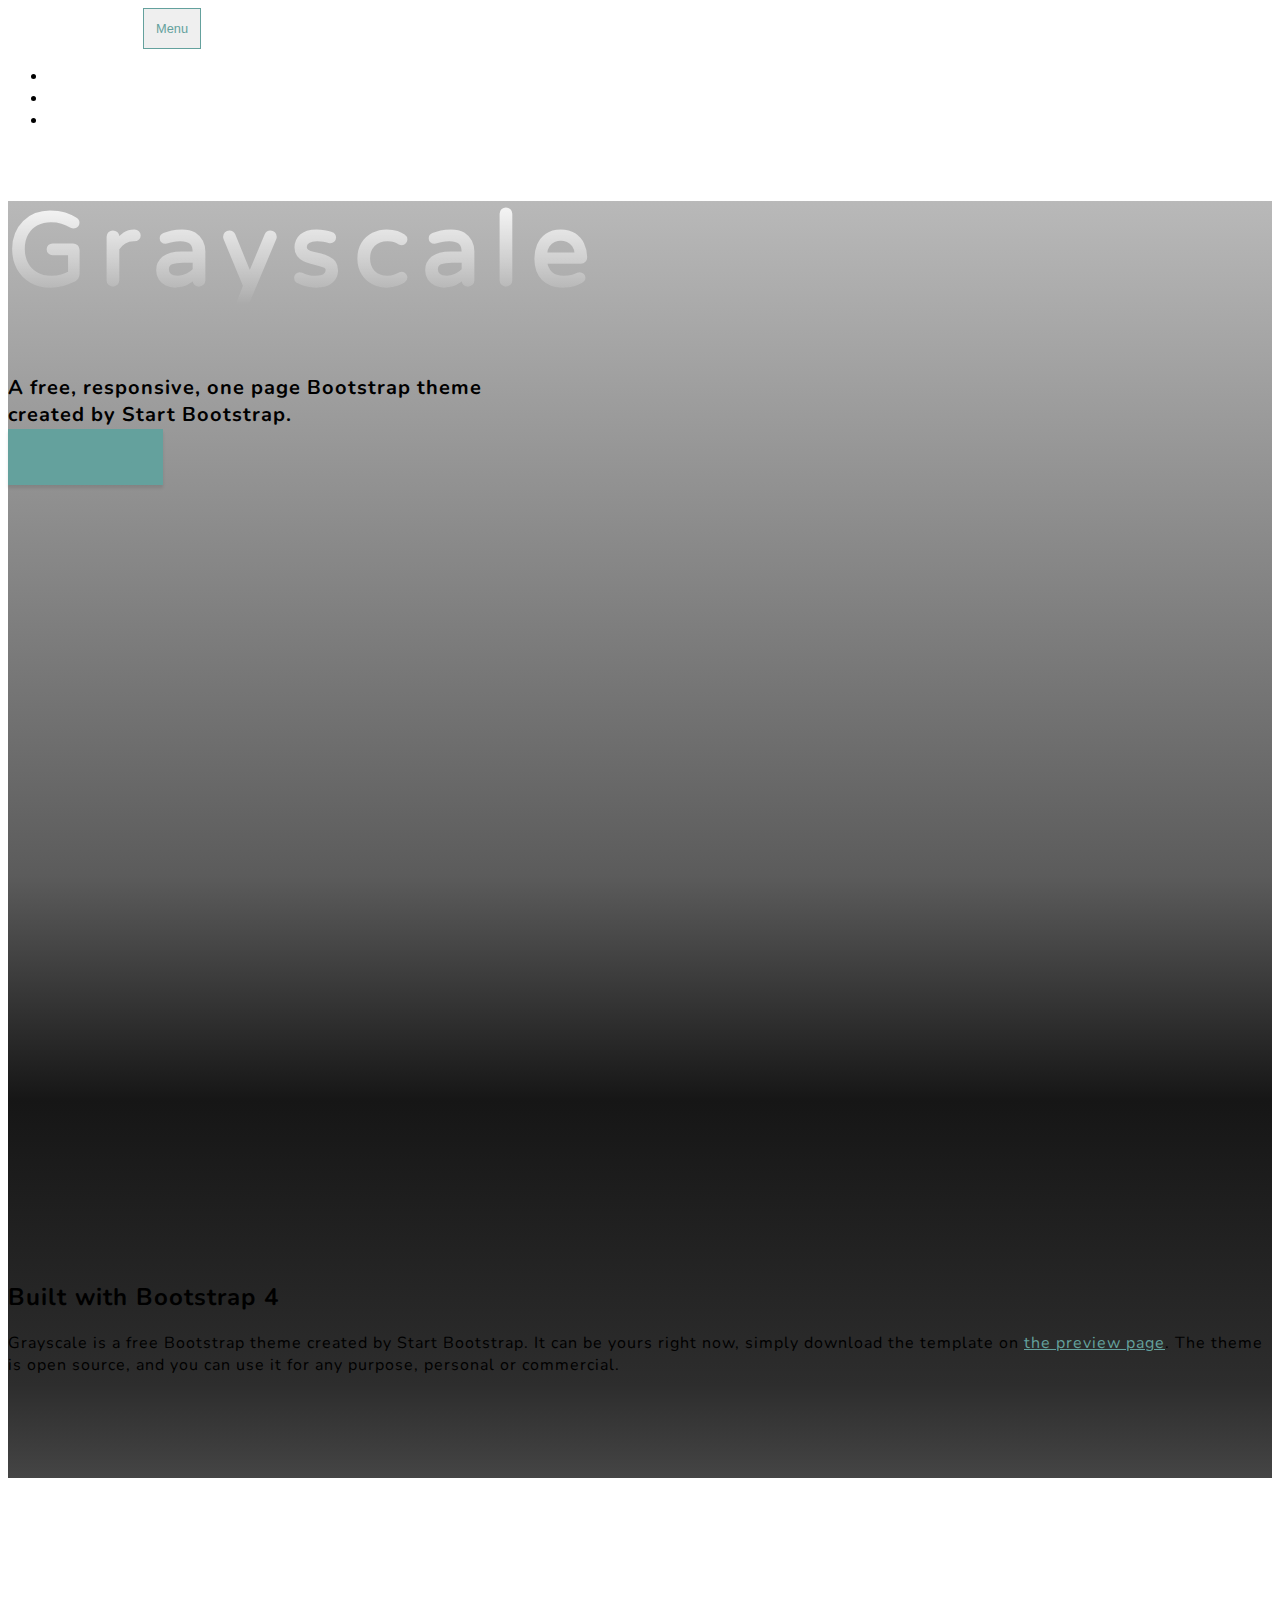
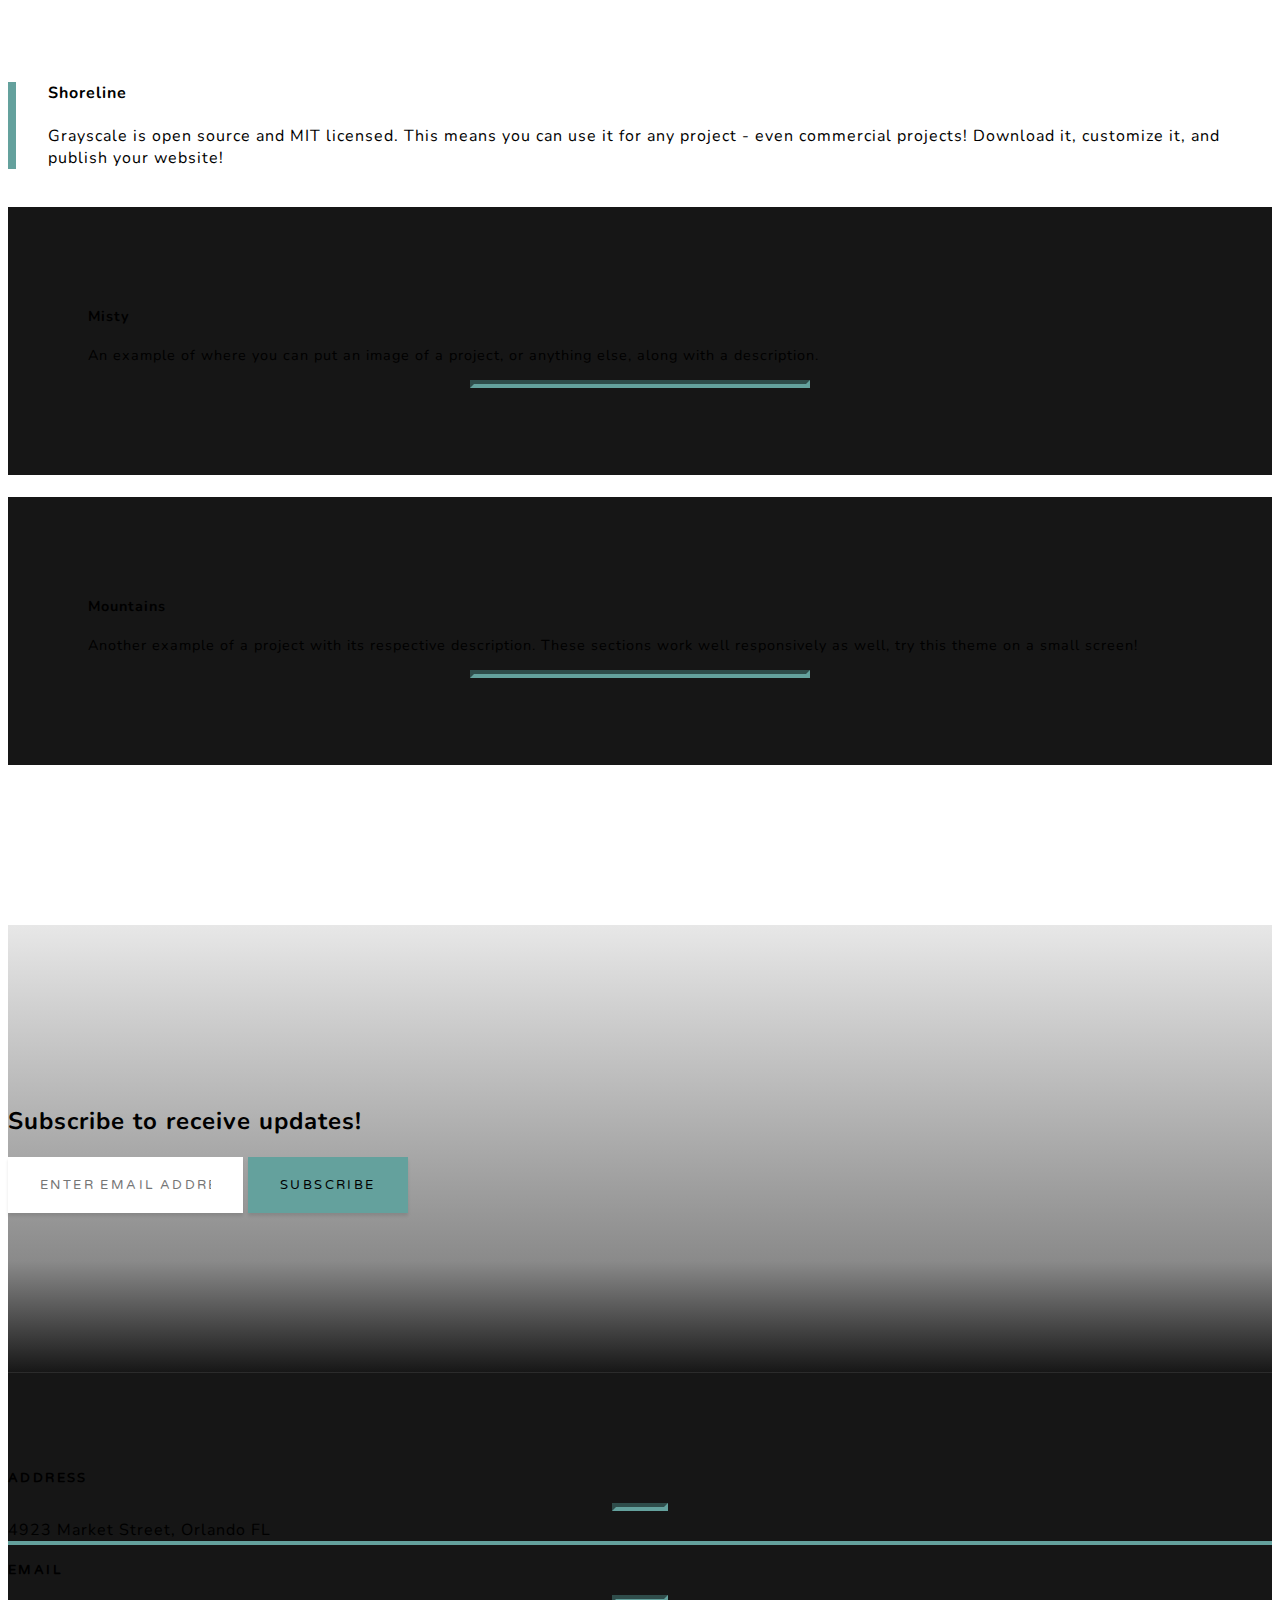
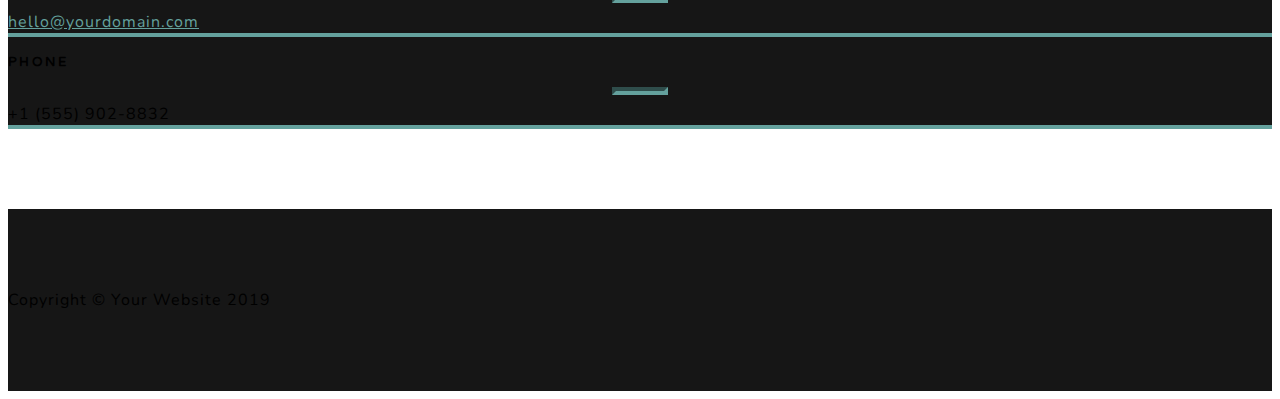
==== aboutme.html @ 0fc948c9 "Add files via upload" ====
<!DOCTYPE html>
<html lang="en">

<head>

  <meta charset="utf-8">
  <meta name="viewport" content="width=device-width, initial-scale=1, shrink-to-fit=no">
  <meta name="description" content="">
  <meta name="author" content="">

  <title>Grayscale - Start Bootstrap Theme</title>

  <!-- Bootstrap core CSS -->
  <link href="vendor/bootstrap/css/bootstrap.min.css" rel="stylesheet">

  <!-- Custom fonts for this template -->
  <link href="vendor/fontawesome-free/css/all.min.css" rel="stylesheet">
  <link href="https://fonts.googleapis.com/css?family=Varela+Round" rel="stylesheet">
  <link
    href="https://fonts.googleapis.com/css?family=Nunito:200,200i,300,300i,400,400i,600,600i,700,700i,800,800i,900,900i"
    rel="stylesheet">

  <!-- Custom styles for this template -->
  <link href="css/grayscale.min.css" rel="stylesheet">

</head>

<body id="page-top">

  <!-- Navigation -->
  <nav class="navbar navbar-expand-lg navbar-light fixed-top" id="mainNav">
    <div class="container">
      <a class="navbar-brand js-scroll-trigger" href="#page-top">Start Bootstrap</a>
      <button class="navbar-toggler navbar-toggler-right" type="button" data-toggle="collapse"
        data-target="#navbarResponsive" aria-controls="navbarResponsive" aria-expanded="false"
        aria-label="Toggle navigation">
        Menu
        <i class="fas fa-bars"></i>
      </button>
      <div class="collapse navbar-collapse" id="navbarResponsive">
        <ul class="navbar-nav ml-auto">
          <li class="nav-item">
            <a class="nav-link js-scroll-trigger" href="#about">About</a>
          </li>
          <li class="nav-item">
            <a class="nav-link js-scroll-trigger" href="#projects">Projects</a>
          </li>
          <li class="nav-item">
            <a class="nav-link js-scroll-trigger" href="#signup">Contact</a>
          </li>
        </ul>
      </div>
    </div>
  </nav>

  <!-- Header -->
  <header class="masthead">
    <div class="container d-flex h-100 align-items-center">
      <div class="mx-auto text-center">
        <h1 class="mx-auto my-0 text-uppercase">Grayscale</h1>
        <h2 class="text-white-50 mx-auto mt-2 mb-5">A free, responsive, one page Bootstrap theme created by Start
          Bootstrap.</h2>
        <a href="aboutme.html" class="btn btn-primary js-scroll-trigger">ABOUT ME</a>
      </div>
    </div>
  </header>

  <!-- About Section -->
  <section id="about" class="about-section text-center">
    <div class="container">
      <div class="row">
        <div class="col-lg-8 mx-auto">
          <h2 class="text-white mb-4">Built with Bootstrap 4</h2>
          <p class="text-white-50">Grayscale is a free Bootstrap theme created by Start Bootstrap. It can be yours right
            now, simply download the template on
            <a href="http://startbootstrap.com/template-overviews/grayscale/">the preview page</a>. The theme is open
            source, and you can use it for any purpose, personal or commercial.</p>
        </div>
      </div>
      <img src="img/ipad.png" class="img-fluid" alt="">
    </div>
  </section>

  <!-- Projects Section -->
  <section id="projects" class="projects-section bg-light">
    <div class="container">

      <!-- Featured Project Row -->
      <div class="row align-items-center no-gutters mb-4 mb-lg-5">
        <div class="col-xl-8 col-lg-7">
          <img class="img-fluid mb-3 mb-lg-0" src="img/bg-masthead.jpg" alt="">
        </div>
        <div class="col-xl-4 col-lg-5">
          <div class="featured-text text-center text-lg-left">
            <h4>Shoreline</h4>
            <p class="text-black-50 mb-0">Grayscale is open source and MIT licensed. This means you can use it for any
              project - even commercial projects! Download it, customize it, and publish your website!</p>
          </div>
        </div>
      </div>

      <!-- Project One Row -->
      <div class="row justify-content-center no-gutters mb-5 mb-lg-0">
        <div class="col-lg-6">
          <img class="img-fluid" src="img/demo-image-01.jpg" alt="">
        </div>
        <div class="col-lg-6">
          <div class="bg-black text-center h-100 project">
            <div class="d-flex h-100">
              <div class="project-text w-100 my-auto text-center text-lg-left">
                <h4 class="text-white">Misty</h4>
                <p class="mb-0 text-white-50">An example of where you can put an image of a project, or anything else,
                  along with a description.</p>
                <hr class="d-none d-lg-block mb-0 ml-0">
              </div>
            </div>
          </div>
        </div>
      </div>

      <!-- Project Two Row -->
      <div class="row justify-content-center no-gutters">
        <div class="col-lg-6">
          <img class="img-fluid" src="img/demo-image-02.jpg" alt="">
        </div>
        <div class="col-lg-6 order-lg-first">
          <div class="bg-black text-center h-100 project">
            <div class="d-flex h-100">
              <div class="project-text w-100 my-auto text-center text-lg-right">
                <h4 class="text-white">Mountains</h4>
                <p class="mb-0 text-white-50">Another example of a project with its respective description. These
                  sections work well responsively as well, try this theme on a small screen!</p>
                <hr class="d-none d-lg-block mb-0 mr-0">
              </div>
            </div>
          </div>
        </div>
      </div>

    </div>
  </section>

  <!-- Signup Section -->
  <section id="signup" class="signup-section">
    <div class="container">
      <div class="row">
        <div class="col-md-10 col-lg-8 mx-auto text-center">

          <i class="far fa-paper-plane fa-2x mb-2 text-white"></i>
          <h2 class="text-white mb-5">Subscribe to receive updates!</h2>

          <form class="form-inline d-flex">
            <input type="email" class="form-control flex-fill mr-0 mr-sm-2 mb-3 mb-sm-0" id="inputEmail"
              placeholder="Enter email address...">
            <button type="submit" class="btn btn-primary mx-auto">Subscribe</button>
          </form>

        </div>
      </div>
    </div>
  </section>

  <!-- Contact Section -->
  <section class="contact-section bg-black">
    <div class="container">

      <div class="row">

        <div class="col-md-4 mb-3 mb-md-0">
          <div class="card py-4 h-100">
            <div class="card-body text-center">
              <i class="fas fa-map-marked-alt text-primary mb-2"></i>
              <h4 class="text-uppercase m-0">Address</h4>
              <hr class="my-4">
              <div class="small text-black-50">4923 Market Street, Orlando FL</div>
            </div>
          </div>
        </div>

        <div class="col-md-4 mb-3 mb-md-0">
          <div class="card py-4 h-100">
            <div class="card-body text-center">
              <i class="fas fa-envelope text-primary mb-2"></i>
              <h4 class="text-uppercase m-0">Email</h4>
              <hr class="my-4">
              <div class="small text-black-50">
                <a href="#">hello@yourdomain.com</a>
              </div>
            </div>
          </div>
        </div>

        <div class="col-md-4 mb-3 mb-md-0">
          <div class="card py-4 h-100">
            <div class="card-body text-center">
              <i class="fas fa-mobile-alt text-primary mb-2"></i>
              <h4 class="text-uppercase m-0">Phone</h4>
              <hr class="my-4">
              <div class="small text-black-50">+1 (555) 902-8832</div>
            </div>
          </div>
        </div>
      </div>

      <div class="social d-flex justify-content-center">
        <a href="#" class="mx-2">
          <i class="fab fa-twitter"></i>
        </a>
        <a href="#" class="mx-2">
          <i class="fab fa-facebook-f"></i>
        </a>
        <a href="#" class="mx-2">
          <i class="fab fa-github"></i>
        </a>
      </div>

    </div>
  </section>

  <!-- Footer -->
  <footer class="bg-black small text-center text-white-50">
    <div class="container">
      Copyright &copy; Your Website 2019
    </div>
  </footer>


</body>

</html>
---- css/grayscale.min.css ----
/*!
 * Start Bootstrap - Grayscale v5.0.8 (https://startbootstrap.com/template-overviews/grayscale)
 * Copyright 2013-2019 Start Bootstrap
 * Licensed under MIT (https://github.com/BlackrockDigital/startbootstrap-grayscale/blob/master/LICENSE)
 */#mainNav{min-height:56px;background-color:#fff}#mainNav .navbar-toggler{font-size:80%;padding:.75rem;color:#64a19d;border:1px solid #64a19d}#mainNav .navbar-toggler:focus{outline:0}#mainNav .navbar-brand{color:#161616;font-weight:700;padding:.9rem 0}#mainNav .navbar-nav .nav-item:hover{color:fade(white,80%);outline:0;background-color:transparent}#mainNav .navbar-nav .nav-item:active,#mainNav .navbar-nav .nav-item:focus{outline:0;background-color:transparent}@media (min-width:992px){#mainNav{padding-top:0;padding-bottom:0;border-bottom:none;background-color:transparent;-webkit-transition:background-color .3s ease-in-out;transition:background-color .3s ease-in-out}#mainNav .navbar-brand{padding:.5rem 0;color:rgba(255,255,255,.5)}#mainNav .nav-link{-webkit-transition:none;transition:none;padding:2rem 1.5rem;color:rgba(255,255,255,.5)}#mainNav .nav-link:hover{color:rgba(255,255,255,.75)}#mainNav .nav-link:active{color:#fff}#mainNav.navbar-shrink{background-color:#fff}#mainNav.navbar-shrink .navbar-brand{color:#161616}#mainNav.navbar-shrink .nav-link{color:#161616;padding:1.5rem 1.5rem 1.25rem;border-bottom:.25rem solid transparent}#mainNav.navbar-shrink .nav-link:hover{color:#64a19d}#mainNav.navbar-shrink .nav-link:active{color:#467370}#mainNav.navbar-shrink .nav-link.active{color:#64a19d;outline:0;border-bottom:.25rem solid #64a19d}}.masthead{position:relative;width:100%;height:auto;min-height:35rem;padding:15rem 0;background:-webkit-gradient(linear,left top,left bottom,from(rgba(22,22,22,.3)),color-stop(75%,rgba(22,22,22,.7)),to(#161616)),url(../img/bg-masthead.jpg);background:linear-gradient(to bottom,rgba(22,22,22,.3) 0,rgba(22,22,22,.7) 75%,#161616 100%),url(../img/bg-masthead.jpg);background-position:center;background-repeat:no-repeat;background-attachment:scroll;background-size:cover}.masthead h1{font-family:'Varela Round';font-size:2.5rem;line-height:2.5rem;letter-spacing:.8rem;background:-webkit-linear-gradient(rgba(255,255,255,.9),rgba(255,255,255,0));-webkit-text-fill-color:transparent;-webkit-background-clip:text}.masthead h2{max-width:20rem;font-size:1rem}@media (min-width:768px){.masthead h1{font-size:4rem;line-height:4rem}}@media (min-width:992px){.masthead{height:100vh;padding:0}.masthead h1{font-size:6.5rem;line-height:6.5rem;letter-spacing:.8rem}.masthead h2{max-width:30rem;font-size:1.25rem}}.btn{-webkit-box-shadow:0 .1875rem .1875rem 0 rgba(0,0,0,.1)!important;box-shadow:0 .1875rem .1875rem 0 rgba(0,0,0,.1)!important;padding:1.25rem 2rem;font-family:'Varela Round';font-size:80%;text-transform:uppercase;letter-spacing:.15rem;border:0}.btn-primary{background-color:#64a19d}.btn-primary:hover{background-color:#4f837f}.btn-primary:focus{background-color:#4f837f;color:#fff}.btn-primary:active{background-color:#467370!important}.about-section{padding-top:10rem;background:-webkit-gradient(linear,left top,left bottom,from(#161616),color-stop(75%,rgba(22,22,22,.9)),to(rgba(22,22,22,.8)));background:linear-gradient(to bottom,#161616 0,rgba(22,22,22,.9) 75%,rgba(22,22,22,.8) 100%)}.about-section p{margin-bottom:5rem}.projects-section{padding:10rem 0}.projects-section .featured-text{padding:2rem}@media (min-width:992px){.projects-section .featured-text{padding:0 0 0 2rem;border-left:.5rem solid #64a19d}}.projects-section .project-text{padding:3rem;font-size:90%}@media (min-width:992px){.projects-section .project-text{padding:5rem}.projects-section .project-text hr{border-color:#64a19d;border-width:.25rem;width:30%}}.signup-section{padding:10rem 0;background:-webkit-gradient(linear,left top,left bottom,from(rgba(22,22,22,.1)),color-stop(75%,rgba(22,22,22,.5)),to(#161616)),url(../img/bg-signup.jpg);background:linear-gradient(to bottom,rgba(22,22,22,.1) 0,rgba(22,22,22,.5) 75%,#161616 100%),url(../img/bg-signup.jpg);background-position:center;background-repeat:no-repeat;background-attachment:scroll;background-size:cover}.signup-section .form-inline input{-webkit-box-shadow:0 .1875rem .1875rem 0 rgba(0,0,0,.1)!important;box-shadow:0 .1875rem .1875rem 0 rgba(0,0,0,.1)!important;padding:1.25rem 2rem;height:auto;font-family:'Varela Round';font-size:80%;text-transform:uppercase;letter-spacing:.15rem;border:0}.contact-section{padding:5rem 0 0}.contact-section .card{border:0;border-bottom:.25rem solid #64a19d}.contact-section .card h4{font-size:.8rem;font-family:'Varela Round';text-transform:uppercase;letter-spacing:.15rem}.contact-section .card hr{border-color:#64a19d;border-width:.25rem;width:3rem}.contact-section .social{margin-top:5rem}.contact-section .social a{text-align:center;height:3rem;width:3rem;background:rgba(255,255,255,.1);border-radius:100%;line-height:3rem;color:rgba(255,255,255,.3)}.contact-section .social a:hover{color:rgba(255,255,255,.5)}.contact-section .social a:active{color:#fff}body{font-family:Nunito;letter-spacing:.0625em}a{color:#64a19d}a:focus,a:hover{text-decoration:none;color:#3c6360}.bg-black{background-color:#161616!important}.bg-primary{background-color:#64a19d!important}.text-primary{color:#64a19d!important}footer{padding:5rem 0}
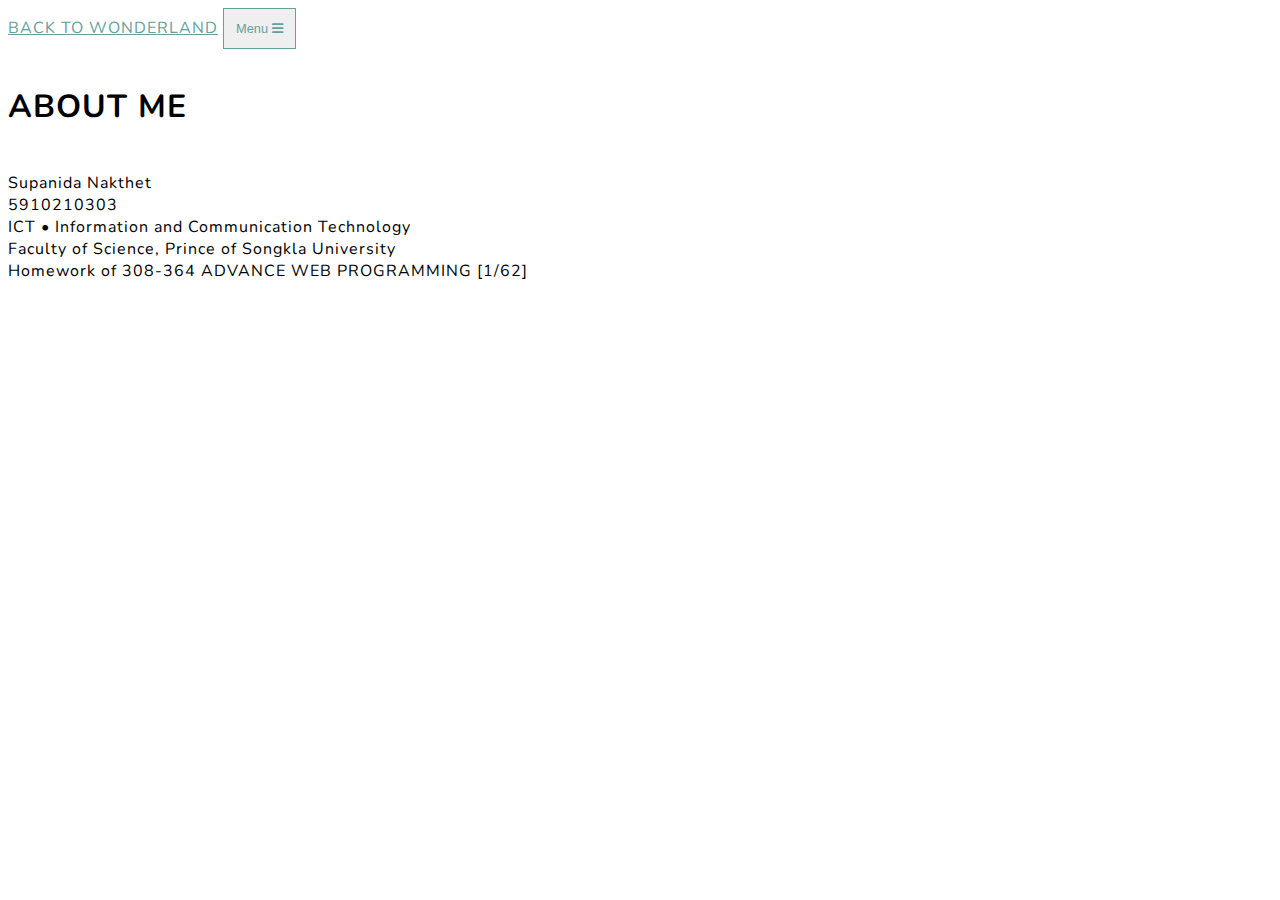
==== commit de43a836: "Update aboutme.html" ====
--- a/aboutme.html
+++ b/aboutme.html
@@ -1,16 +1,13 @@
 <!DOCTYPE html>
-<html lang="en">
+<html lang="en" dir="ltr">
+  <head>
+      <meta charset="utf-8">
+      
+    <link rel="stylesheet" href="css/us.css">
+    <meta name="viewport" content="width=device-width, initial-scale=1">
+    <link rel="stylesheet" href="https://use.fontawesome.com/releases/v5.5.0/css/all.css">
 
-<head>
-
-  <meta charset="utf-8">
-  <meta name="viewport" content="width=device-width, initial-scale=1, shrink-to-fit=no">
-  <meta name="description" content="">
-  <meta name="author" content="">
-
-  <title>Grayscale - Start Bootstrap Theme</title>
-
-  <!-- Bootstrap core CSS -->
+     <!-- Bootstrap core CSS -->
   <link href="vendor/bootstrap/css/bootstrap.min.css" rel="stylesheet">
 
   <!-- Custom fonts for this template -->
@@ -23,208 +20,59 @@
   <!-- Custom styles for this template -->
   <link href="css/grayscale.min.css" rel="stylesheet">
 
-</head>
+    
 
-<body id="page-top">
-
-  <!-- Navigation -->
-  <nav class="navbar navbar-expand-lg navbar-light fixed-top" id="mainNav">
+    
+  </head>
+  <body>
+  
+<!-- Navigation -->
+<nav class="navbar navbar-expand-lg navbar-light fixed-top" id="mainNav">
     <div class="container">
-      <a class="navbar-brand js-scroll-trigger" href="#page-top">Start Bootstrap</a>
+      <a class="link" href="index.html">BACK TO WONDERLAND</a>
       <button class="navbar-toggler navbar-toggler-right" type="button" data-toggle="collapse"
         data-target="#navbarResponsive" aria-controls="navbarResponsive" aria-expanded="false"
         aria-label="Toggle navigation">
         Menu
         <i class="fas fa-bars"></i>
       </button>
-      <div class="collapse navbar-collapse" id="navbarResponsive">
-        <ul class="navbar-nav ml-auto">
-          <li class="nav-item">
-            <a class="nav-link js-scroll-trigger" href="#about">About</a>
-          </li>
-          <li class="nav-item">
-            <a class="nav-link js-scroll-trigger" href="#projects">Projects</a>
-          </li>
-          <li class="nav-item">
-            <a class="nav-link js-scroll-trigger" href="#signup">Contact</a>
-          </li>
-        </ul>
-      </div>
+     
     </div>
   </nav>
+    
 
-  <!-- Header -->
-  <header class="masthead">
-    <div class="container d-flex h-100 align-items-center">
-      <div class="mx-auto text-center">
-        <h1 class="mx-auto my-0 text-uppercase">Grayscale</h1>
-        <h2 class="text-white-50 mx-auto mt-2 mb-5">A free, responsive, one page Bootstrap theme created by Start
-          Bootstrap.</h2>
-        <a href="aboutme.html" class="btn btn-primary js-scroll-trigger">ABOUT ME</a>
-      </div>
-    </div>
-  </header>
+  <div class="team-section">
+    <div class="inner-width">
+      <h1>ABOUT ME</h1>
+      <div class="pers">
 
-  <!-- About Section -->
-  <section id="about" class="about-section text-center">
-    <div class="container">
-      <div class="row">
-        <div class="col-lg-8 mx-auto">
-          <h2 class="text-white mb-4">Built with Bootstrap 4</h2>
-          <p class="text-white-50">Grayscale is a free Bootstrap theme created by Start Bootstrap. It can be yours right
-            now, simply download the template on
-            <a href="http://startbootstrap.com/template-overviews/grayscale/">the preview page</a>. The theme is open
-            source, and you can use it for any purpose, personal or commercial.</p>
+
+        <div class="pe">
+          
+          <img src="img/bam.png" alt="">
+          <div class="p-name">Supanida  Nakthet</div>
+          <div class="p-stu">5910210303</div>
+          <div class="p-stu">ICT • Information and Communication Technology</div>
+          <div class="p-stu">Faculty of Science, Prince of Songkla University</div>
+          <div class="p-des">Homework of 308-364 ADVANCE WEB PROGRAMMING [1/62]</div>
         </div>
-      </div>
-      <img src="img/ipad.png" class="img-fluid" alt="">
-    </div>
-  </section>
 
-  <!-- Projects Section -->
-  <section id="projects" class="projects-section bg-light">
-    <div class="container">
-
-      <!-- Featured Project Row -->
-      <div class="row align-items-center no-gutters mb-4 mb-lg-5">
-        <div class="col-xl-8 col-lg-7">
-          <img class="img-fluid mb-3 mb-lg-0" src="img/bg-masthead.jpg" alt="">
-        </div>
-        <div class="col-xl-4 col-lg-5">
-          <div class="featured-text text-center text-lg-left">
-            <h4>Shoreline</h4>
-            <p class="text-black-50 mb-0">Grayscale is open source and MIT licensed. This means you can use it for any
-              project - even commercial projects! Download it, customize it, and publish your website!</p>
-          </div>
-        </div>
-      </div>
-
-      <!-- Project One Row -->
-      <div class="row justify-content-center no-gutters mb-5 mb-lg-0">
-        <div class="col-lg-6">
-          <img class="img-fluid" src="img/demo-image-01.jpg" alt="">
-        </div>
-        <div class="col-lg-6">
-          <div class="bg-black text-center h-100 project">
-            <div class="d-flex h-100">
-              <div class="project-text w-100 my-auto text-center text-lg-left">
-                <h4 class="text-white">Misty</h4>
-                <p class="mb-0 text-white-50">An example of where you can put an image of a project, or anything else,
-                  along with a description.</p>
-                <hr class="d-none d-lg-block mb-0 ml-0">
-              </div>
-            </div>
-          </div>
-        </div>
-      </div>
-
-      <!-- Project Two Row -->
-      <div class="row justify-content-center no-gutters">
-        <div class="col-lg-6">
-          <img class="img-fluid" src="img/demo-image-02.jpg" alt="">
-        </div>
-        <div class="col-lg-6 order-lg-first">
-          <div class="bg-black text-center h-100 project">
-            <div class="d-flex h-100">
-              <div class="project-text w-100 my-auto text-center text-lg-right">
-                <h4 class="text-white">Mountains</h4>
-                <p class="mb-0 text-white-50">Another example of a project with its respective description. These
-                  sections work well responsively as well, try this theme on a small screen!</p>
-                <hr class="d-none d-lg-block mb-0 mr-0">
-              </div>
-            </div>
-          </div>
-        </div>
+        
       </div>
 
     </div>
-  </section>
+  </div>
 
-  <!-- Signup Section -->
-  <section id="signup" class="signup-section">
-    <div class="container">
-      <div class="row">
-        <div class="col-md-10 col-lg-8 mx-auto text-center">
-
-          <i class="far fa-paper-plane fa-2x mb-2 text-white"></i>
-          <h2 class="text-white mb-5">Subscribe to receive updates!</h2>
-
-          <form class="form-inline d-flex">
-            <input type="email" class="form-control flex-fill mr-0 mr-sm-2 mb-3 mb-sm-0" id="inputEmail"
-              placeholder="Enter email address...">
-            <button type="submit" class="btn btn-primary mx-auto">Subscribe</button>
-          </form>
-
-        </div>
-      </div>
-    </div>
-  </section>
-
-  <!-- Contact Section -->
-  <section class="contact-section bg-black">
-    <div class="container">
-
-      <div class="row">
-
-        <div class="col-md-4 mb-3 mb-md-0">
-          <div class="card py-4 h-100">
-            <div class="card-body text-center">
-              <i class="fas fa-map-marked-alt text-primary mb-2"></i>
-              <h4 class="text-uppercase m-0">Address</h4>
-              <hr class="my-4">
-              <div class="small text-black-50">4923 Market Street, Orlando FL</div>
-            </div>
-          </div>
-        </div>
-
-        <div class="col-md-4 mb-3 mb-md-0">
-          <div class="card py-4 h-100">
-            <div class="card-body text-center">
-              <i class="fas fa-envelope text-primary mb-2"></i>
-              <h4 class="text-uppercase m-0">Email</h4>
-              <hr class="my-4">
-              <div class="small text-black-50">
-                <a href="#">hello@yourdomain.com</a>
-              </div>
-            </div>
-          </div>
-        </div>
-
-        <div class="col-md-4 mb-3 mb-md-0">
-          <div class="card py-4 h-100">
-            <div class="card-body text-center">
-              <i class="fas fa-mobile-alt text-primary mb-2"></i>
-              <h4 class="text-uppercase m-0">Phone</h4>
-              <hr class="my-4">
-              <div class="small text-black-50">+1 (555) 902-8832</div>
-            </div>
-          </div>
-        </div>
-      </div>
-
-      <div class="social d-flex justify-content-center">
-        <a href="#" class="mx-2">
-          <i class="fab fa-twitter"></i>
-        </a>
-        <a href="#" class="mx-2">
-          <i class="fab fa-facebook-f"></i>
-        </a>
-        <a href="#" class="mx-2">
-          <i class="fab fa-github"></i>
-        </a>
-      </div>
-
-    </div>
-  </section>
-
-  <!-- Footer -->
-  <footer class="bg-black small text-center text-white-50">
-    <div class="container">
-      Copyright &copy; Your Website 2019
-    </div>
-  </footer>
+    <!-- Bootstrap core JavaScript -->
+    <script src="vendor/jquery/jquery.min.js"></script>
+    <script src="vendor/bootstrap/js/bootstrap.bundle.min.js"></script>
+  
+    <!-- Plugin JavaScript -->
+    <script src="vendor/jquery-easing/jquery.easing.min.js"></script>
+  
+    <!-- Custom scripts for this template -->
+    <script src="js/grayscale.min.js"></script>
 
 
-</body>
-
-</html>+  </body>
+</html>
